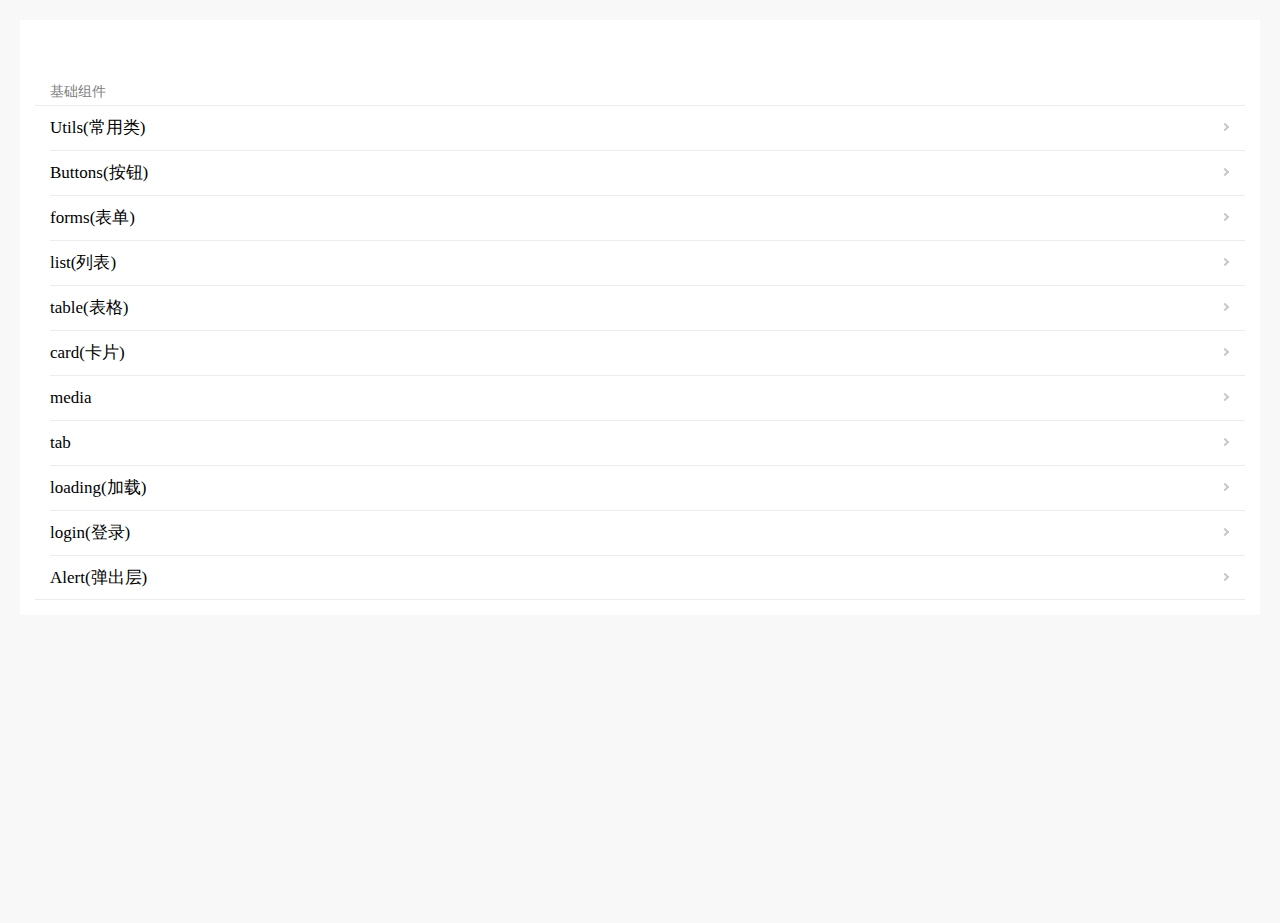
==== index.html @ d3fbf7e9 "beta" ====
<!DOCTYPE html>
<html>
<head>
	<meta charset="UTF-8">
	<meta name="viewport" content="width=device-width,initial-scale=1,user-scalable=0">
	<title>测试一下框架</title>
	<link rel="stylesheet" type="text/css" href="./common.css">
	<link rel="stylesheet" type="text/css" href="./card.css">
	<link rel="stylesheet" type="text/css" href="./media.css">
	<link rel="stylesheet" type="text/css" href="./example.css">
</head>
<body>
	<div class="page">
		<div class="page-body">
			<div class="form-groups-title mt-5">基础组件</div>
			<div class="form-groups">
				<a href="./componet/utils.html" class="form-group form-group-access">
					<div class="form-group-bd">Utils(常用类)</div>
					<div class="form-group-ft"></div>
				</a>
				<a href="./componet/buttons.html" class="form-group form-group-access">
					<div class="form-group-bd">Buttons(按钮)</div>
					<div class="form-group-ft"></div>
				</a>
				<a href="./componet/forms.html" class="form-group form-group-access">
					<div class="form-group-bd">forms(表单)</div>
					<div class="form-group-ft"></div>
				</a>
				<a href="./componet/list.html" class="form-group form-group-access">
					<div class="form-group-bd">list(列表)</div>
					<div class="form-group-ft"></div>
				</a>
				<a href="./componet/table.html" class="form-group form-group-access">
					<div class="form-group-bd">table(表格)</div>
					<div class="form-group-ft"></div>
				</a>
				<a href="./componet/cards.html" class="form-group form-group-access">
					<div class="form-group-bd">card(卡片)</div>
					<div class="form-group-ft"></div>
				</a>
				<a href="./componet/media.html" class="form-group form-group-access">
					<div class="form-group-bd">media</div>
					<div class="form-group-ft"></div>
				</a>
				<a href="./componet/tab.html" class="form-group form-group-access">
					<div class="form-group-bd">tab</div>
					<div class="form-group-ft"></div>
				</a>
				<a href="./componet/loading.html" class="form-group form-group-access">
					<div class="form-group-bd">loading(加载)</div>
					<div class="form-group-ft"></div>
				</a>
				<a href="./componet/login.html" class="form-group form-group-access">
					<div class="form-group-bd">login(登录)</div>
					<div class="form-group-ft"></div>
				</a>
				<a href="./componet/notify.html" class="form-group form-group-access">
					<div class="form-group-bd">Alert(弹出层)</div>
					<div class="form-group-ft"></div>
				</a>
			</div>
			<!-- <div class="form-groups-title mt-5">js组件</div>
			<div class="form-groups">
				<a href="./componet/notify.html" class="form-group form-group-access">
					<div class="form-group-bd">Alert(弹出层)</div>
					<div class="form-group-ft"></div>
				</a>
				<a href="./componet/popup.html" class="form-group form-group-access">
					<div class="form-group-bd">Popup(弹出层)</div>
					<div class="form-group-ft"></div>
				</a>
			</div> -->
		</div>
	</div>
</body>
</html>
---- common.css ----
:root {
  --blue: #007bff;
  --indigo: #6610f2;
  --purple: #6f42c1;
  --pink: #e83e8c;
  --red: #dc3545;
  --orange: #fd7e14;
  --yellow: #ffc107;
  --green: #28a745;
  --teal: #20c997;
  --cyan: #17a2b8;
  --white: #fff;
  --gray: #6c757d;
  --gray-dark: #343a40;
  --primary: #007bff;
  --secondary: #6c757d;
  --success: #28a745;
  --info: #17a2b8;
  --warning: #ffc107;
  --danger: #dc3545;
  --light: #f8f9fa;
  --dark: #343a40;
  --breakpoint-xs: 0;
  --breakpoint-sm: 576px;
  --breakpoint-md: 768px;
  --breakpoint-lg: 992px;
  --breakpoint-xl: 1200px;
  --font-family-sans-serif: -apple-system, BlinkMacSystemFont, "Segoe UI", Roboto, "Helvetica Neue", Arial, sans-serif, "Apple Color Emoji", "Segoe UI Emoji", "Segoe UI Symbol";
  --font-family-monospace: SFMono-Regular, Menlo, Monaco, Consolas, "Liberation Mono", "Courier New", monospace;
}
*,
*::before,
*::after {
  box-sizing: border-box;
}
/*
*================================================================
* utils
* @param m*
* @param p*
* @param text-*
*================================================================
*/
a{
	text-decoration: none;
}
textarea {
  -webkit-appearance: textarea;
  background-color: white;
  -webkit-rtl-ordering: logical;
  flex-direction: column;
  resize: auto;
  cursor: text;
  white-space: pre-wrap;
  word-wrap: break-word;
  border-width: 1px;
  border-style: solid;
  border-color: initial;
  border-image: initial;
  padding: 2px;
}
input, textarea, select, button {
  text-rendering: auto;
  color: initial;
  letter-spacing: normal;
  word-spacing: normal;
  text-transform: none;
  text-indent: 0px;
  text-shadow: none;
  display: inline-block;
  text-align: start;
  margin: 0em;
  font: 400 13.3333px Arial;
}

[hidden] {
  display: none !important;
}

h1, h2, h3, h4, h5, h6,
.h1, .h2, .h3, .h4, .h5, .h6 {
  margin-bottom: 0.5rem;
  font-family: inherit;
  font-weight: 500;
  line-height: 1.2;
  color: inherit;
}

h1, .h1 {
  font-size: 2.5rem;
}

h2, .h2 {
  font-size: 2rem;
}

h3, .h3 {
  font-size: 1.75rem;
}

h4, .h4 {
  font-size: 1.5rem;
}

h5, .h5 {
  font-size: 1.25rem;
}

h6, .h6 {
  font-size: 1rem;
}
.list-unstyled {
  padding-left: 0;
  list-style: none;
}
/*m0*/
.m-0{
	margin: 0!important;
}
.mx-0{
	margin-left: 0!important;
	margin-right: 0!important;
}
.my-0{
	margin-top: 0!important;
	margin-bottom: 0!important;
}
.mt-0{
	margin-top: 0!important;
}
.mr-0{
	margin-right: 0!important;
}
.mb-0{
	margin-bottom: 0!important;
}
.ml-0{
	margin-left: 0!important;
}
/*m1*/
.m-1{
	margin: !important;
}
.mx-1{
	margin-left: 0.25rem!important;
	margin-right: 0.25rem!important;
}
.my-1{
	margin-top: 0.25rem!important;
	margin-bottom: 0.25rem!important;
}
.mt-1{
	margin-top: 0.25rem!important;
}
.mr-1{
	margin-right: 0.25rem!important;
}
.mb-1{
	margin-bottom: 0.25rem!important;
}
.ml-1{
	margin-left: 0.25rem!important;
}
/*m2*/
.m-2{
	margin: 0.5rem!important;
}
.mx-2{
	margin-left: 0.5rem!important;
	margin-right: 0.5rem!important;
}
.my-2{
	margin-top: 0.5rem!important;
	margin-bottom: 0.5rem!important;
}
.mt-2{
	margin-top: 0.5rem!important;
}
.mr-2{
	margin-right: 0.5rem!important;
}
.mb-2{
	margin-bottom: 0.5rem!important;
}
.ml-2{
	margin-left: 0.5rem!important;
}
/*m3*/
.m-3{
	margin: 1rem!important;
}
.mx-3{
	margin-left: 1rem!important;
	margin-right: 1rem!important;
}
.my-3{
	margin-top: 1rem!important;
	margin-bottom: 1rem!important;
}
.mt-3{
	margin-top: 1rem!important;
}
.mr-3{
	margin-right: 1rem!important;
}
.mb-3{
	margin-bottom: 1rem!important;
}
.ml-3{
	margin-left: 1rem!important;
}
/*m4*/
.m-4{
	margin: 1.5rem!important;
}
.mx-4{
	margin-left: 1.5rem!important;
	margin-right: 1.5rem!important;
}
.my-4{
	margin-top: 1.5rem!important;
	margin-bottom: 1.5rem!important;
}
.mt-4{
	margin-top: 1.5rem!important;
}
.mr-4{
	margin-right: 1.5rem!important;
}
.mb-4{
	margin-bottom: 1.5rem!important;
}
.ml-4{
	margin-left: 1.5rem!important;
}
/*m5*/
.m-5{
	margin: 3rem!important;
}
.mx-5{
	margin-left: 3rem!important;
	margin-right: 3rem!important;
}
.my-5{
	margin-top: 3rem!important;
	margin-bottom: 3rem!important;
}
.mt-5{
	margin-top: 3rem!important;
}
.mr-5{
	margin-right: 3rem!important;
}
.mb-5{
	margin-bottom: 3rem!important;
}
.ml-5{
	margin-left: 3rem!important;
}

/*p0*/
.p-0{
	padding: 0!important;
}
.px-0{
	padding-left: 0!important;
	padding-right: 0!important;
}
.py-0{
	padding-top: 0!important;
	padding-bottom: 0!important;
}
.pt-0{
	padding-top: 0!important;
}
.pr-0{
	padding-right: 0!important;
}
.pb-0{
	padding-bottom: 0!important;
}
.pl-0{
	padding-left: 0!important;
}
/*p1*/
.p-1{
	padding: 0.25rem!important;
}
.px-1{
	padding-left: 0.25rem!important;
	padding-right: 0.25rem!important;
}
.py-1{
	padding-top: 0.25rem!important;
	padding-bottom: 0.25rem!important;
}
.pt-1{
	padding-top: 0.25rem!important;
}
.pr-1{
	padding-right: 0.25rem!important;
}
.pb-1{
	padding-bottom: 0.25rem!important;
}
.pl-1{
	padding-left: 0.25rem!important;
}
/*p2*/
.p-2{
	padding: 0.5rem!important;
}
.px-2{
	padding-left: 0.5rem!important;
	padding-right: 0.5rem!important;
}
.py-2{
	padding-top: 0.5rem!important;
	padding-bottom: 0.5rem!important;
}
.pt-2{
	padding-top: 0.5rem!important;
}
.pr-2{
	padding-right: 0.5rem!important;
}
.pb-2{
	padding-bottom: 0.5rem!important;
}
.pl-2{
	padding-left: 0.5rem!important;
}
/*p3*/
.p-3{
	padding: 1rem!important;
}
.px-3{
	padding-left: 1rem!important;
	padding-right: 1rem!important;
}
.py-3{
	padding-top: 1rem!important;
	padding-bottom: 1rem!important;
}
.pt-3{
	padding-top: 1rem!important;
}
.pr-3{
	padding-right: 1rem!important;
}
.pb-3{
	padding-bottom: 1rem!important;
}
.pl-3{
	padding-left: 1rem!important;
}
/*p4*/
.p-4{
	padding: 1.5rem!important;
}
.px-4{
	padding-left: 1.5rem!important;
	padding-right: 1.5rem!important;
}
.py-4{
	padding-top: 1.5rem!important;
	padding-bottom: 1.5rem!important;
}
.pt-4{
	padding-top: 1.5rem!important;
}
.pr-4{
	padding-right: 1.5rem!important;
}
.pb-4{
	padding-bottom: 1.5rem!important;
}
.pl-4{
	padding-left: 1.5rem!important;
}
/*p5*/
.p-5{
	padding: 3rem!important;
}
.px-5{
	padding-left: 3rem!important;
	padding-right: 3rem!important;
}
.py-5{
	padding-top: 3rem!important;
	padding-bottom: 3rem!important;
}
.pt-5{
	padding-top: 3rem!important;
}
.pr-5{
	padding-right: 3rem!important;
}
.pb-5{
	padding-bottom: 3rem!important;
}
.pl-5{
	padding-left: 3rem!important;
}


/*text*/
.text-justify {
  text-align: justify !important;
}
.text-nowrap {
  white-space: nowrap !important;
}
.text-truncate {
  overflow: hidden;
  text-overflow: ellipsis;
  white-space: nowrap;
}
.text-left {
  text-align: left !important;
}
.text-right {
  text-align: right !important;
}
.text-center {
  text-align: center !important;
}
/*
align-self
*/
.align-self-auto {
  -ms-flex-item-align: auto !important;
  align-self: auto !important;
}

.align-self-start {
  -ms-flex-item-align: start !important;
  align-self: flex-start !important;
}

.align-self-end {
  -ms-flex-item-align: end !important;
  align-self: flex-end !important;
}

.align-self-center {
  -ms-flex-item-align: center !important;
  align-self: center !important;
}

.align-self-baseline {
  -ms-flex-item-align: baseline !important;
  align-self: baseline !important;
}

.align-self-stretch {
  -ms-flex-item-align: stretch !important;
  align-self: stretch !important;
}

/*
*==============================================================
*Buttons
*info secondary success danger warning
*blok 
*==============================================================
**/
.btn {
  display: inline-block;
  font-weight: normal;
  line-height: 1.25;
  text-align: center;
  white-space: nowrap;
  vertical-align: middle;
  -webkit-user-select: none;
     -moz-user-select: none;
      -ms-user-select: none;
          user-select: none;
  border: 1px solid transparent;
  padding: 0.5rem 1rem;
  font-size: 1rem;
  border-radius: 0.25rem;
  -webkit-transition: all 0.2s ease-in-out;
  -o-transition: all 0.2s ease-in-out;
  transition: all 0.2s ease-in-out;
}

.btn:focus, .btn:hover {
  text-decoration: none;
}

.btn:focus, .btn.focus {
  outline: 0;
  -webkit-box-shadow: 0 0 0 2px rgba(2, 117, 216, 0.25);
          box-shadow: 0 0 0 2px rgba(2, 117, 216, 0.25);
}

.btn.disabled, .btn:disabled {
  cursor: not-allowed;
  opacity: .65;
}

.btn:active, .btn.active {
  background-image: none;
}

a.btn.disabled,
fieldset[disabled] a.btn {
  pointer-events: none;
}
/*btn-primary*/
.btn-primary {
  color: #fff;
  background-color: #0275d8;
  border-color: #0275d8;
}

.btn-primary:hover {
  color: #fff;
  background-color: #025aa5;
  border-color: #01549b;
}

.btn-primary:focus, .btn-primary.focus {
  -webkit-box-shadow: 0 0 0 2px rgba(2, 117, 216, 0.5);
          box-shadow: 0 0 0 2px rgba(2, 117, 216, 0.5);
}
.btn-primary.disabled, .btn-primary:disabled {
  background-color: #0275d8;
  border-color: #0275d8;
}
/*
.btn-secondary
*/
.btn-secondary {
  color: #292b2c;
  background-color: #fff;
  border-color: #ccc;
}

.btn-secondary:hover {
  color: #292b2c;
  background-color: #e6e6e6;
  border-color: #adadad;
}

.btn-secondary:focus, .btn-secondary.focus {
  -webkit-box-shadow: 0 0 0 2px rgba(204, 204, 204, 0.5);
          box-shadow: 0 0 0 2px rgba(204, 204, 204, 0.5);
}

.btn-secondary.disabled, .btn-secondary:disabled {
  background-color: #fff;
  border-color: #ccc;
}

/*
.btn-info
*/
.btn-info {
  color: #fff;
  background-color: #5bc0de;
  border-color: #5bc0de;
}

.btn-info:hover {
  color: #fff;
  background-color: #31b0d5;
  border-color: #2aabd2;
}

.btn-info:focus, .btn-info.focus {
  -webkit-box-shadow: 0 0 0 2px rgba(91, 192, 222, 0.5);
          box-shadow: 0 0 0 2px rgba(91, 192, 222, 0.5);
}

.btn-info.disabled, .btn-info:disabled {
  background-color: #5bc0de;
  border-color: #5bc0de;
}

/*
.btn-success
*/
.btn-success {
  color: #fff;
  background-color: #5cb85c;
  border-color: #5cb85c;
}

.btn-success:hover {
  color: #fff;
  background-color: #449d44;
  border-color: #419641;
}

.btn-success:focus, .btn-success.focus {
  -webkit-box-shadow: 0 0 0 2px rgba(92, 184, 92, 0.5);
          box-shadow: 0 0 0 2px rgba(92, 184, 92, 0.5);
}

.btn-success.disabled, .btn-success:disabled {
  background-color: #5cb85c;
  border-color: #5cb85c;
}

/*
.btn-warning
*/
.btn-warning {
  color: #fff;
  background-color: #f0ad4e;
  border-color: #f0ad4e;
}

.btn-warning:hover {
  color: #fff;
  background-color: #ec971f;
  border-color: #eb9316;
}

.btn-warning:focus, .btn-warning.focus {
  -webkit-box-shadow: 0 0 0 2px rgba(240, 173, 78, 0.5);
          box-shadow: 0 0 0 2px rgba(240, 173, 78, 0.5);
}

.btn-warning.disabled, .btn-warning:disabled {
  background-color: #f0ad4e;
  border-color: #f0ad4e;
}

/*
.btn-danger
*/
.btn-danger {
  color: #fff;
  background-color: #d9534f;
  border-color: #d9534f;
}

.btn-danger:hover {
  color: #fff;
  background-color: #c9302c;
  border-color: #c12e2a;
}

.btn-danger:focus, .btn-danger.focus {
  -webkit-box-shadow: 0 0 0 2px rgba(217, 83, 79, 0.5);
          box-shadow: 0 0 0 2px rgba(217, 83, 79, 0.5);
}

.btn-danger.disabled, .btn-danger:disabled {
  background-color: #d9534f;
  border-color: #d9534f;
}


/*
.btn-outline-primary 
*/
.btn-outline-primary {
  color: #0275d8;
  background-image: none;
  background-color: transparent;
  border-color: #0275d8;
}

.btn-outline-primary:hover {
  color: #fff;
  background-color: #0275d8;
  border-color: #0275d8;
}

.btn-outline-primary:focus, .btn-outline-primary.focus {
  -webkit-box-shadow: 0 0 0 2px rgba(2, 117, 216, 0.5);
          box-shadow: 0 0 0 2px rgba(2, 117, 216, 0.5);
}

.btn-outline-primary.disabled, .btn-outline-primary:disabled {
  color: #0275d8;
  background-color: transparent;
}

/*
.btn-outline-secondary 
*/
.btn-outline-secondary {
  color: #ccc;
  background-image: none;
  background-color: transparent;
  border-color: #ccc;
}

.btn-outline-secondary:hover {
  color: #fff;
  background-color: #ccc;
  border-color: #ccc;
}

.btn-outline-secondary:focus, .btn-outline-secondary.focus {
  -webkit-box-shadow: 0 0 0 2px rgba(204, 204, 204, 0.5);
          box-shadow: 0 0 0 2px rgba(204, 204, 204, 0.5);
}

.btn-outline-secondary.disabled, .btn-outline-secondary:disabled {
  color: #ccc;
  background-color: transparent;
}

/*
.btn-outline-info
*/
.btn-outline-info {
  color: #5bc0de;
  background-image: none;
  background-color: transparent;
  border-color: #5bc0de;
}

.btn-outline-info:hover {
  color: #fff;
  background-color: #5bc0de;
  border-color: #5bc0de;
}

.btn-outline-info:focus, .btn-outline-info.focus {
  -webkit-box-shadow: 0 0 0 2px rgba(91, 192, 222, 0.5);
          box-shadow: 0 0 0 2px rgba(91, 192, 222, 0.5);
}

.btn-outline-info.disabled, .btn-outline-info:disabled {
  color: #5bc0de;
  background-color: transparent;
}
/*
.btn-outline-success 
*/
.btn-outline-success {
  color: #5cb85c;
  background-image: none;
  background-color: transparent;
  border-color: #5cb85c;
}

.btn-outline-success:hover {
  color: #fff;
  background-color: #5cb85c;
  border-color: #5cb85c;
}

.btn-outline-success:focus, .btn-outline-success.focus {
  -webkit-box-shadow: 0 0 0 2px rgba(92, 184, 92, 0.5);
          box-shadow: 0 0 0 2px rgba(92, 184, 92, 0.5);
}

.btn-outline-success.disabled, .btn-outline-success:disabled {
  color: #5cb85c;
  background-color: transparent;
}
/*
.btn-outline-warning
*/
.btn-outline-warning {
  color: #f0ad4e;
  background-image: none;
  background-color: transparent;
  border-color: #f0ad4e;
}

.btn-outline-warning:hover {
  color: #fff;
  background-color: #f0ad4e;
  border-color: #f0ad4e;
}

.btn-outline-warning:focus, .btn-outline-warning.focus {
  -webkit-box-shadow: 0 0 0 2px rgba(240, 173, 78, 0.5);
          box-shadow: 0 0 0 2px rgba(240, 173, 78, 0.5);
}

.btn-outline-warning.disabled, .btn-outline-warning:disabled {
  color: #f0ad4e;
  background-color: transparent;
}
/*
.btn-outline-danger
*/
.btn-outline-danger {
  color: #d9534f;
  background-image: none;
  background-color: transparent;
  border-color: #d9534f;
}

.btn-outline-danger:hover {
  color: #fff;
  background-color: #d9534f;
  border-color: #d9534f;
}

.btn-outline-danger:focus, .btn-outline-danger.focus {
  -webkit-box-shadow: 0 0 0 2px rgba(217, 83, 79, 0.5);
          box-shadow: 0 0 0 2px rgba(217, 83, 79, 0.5);
}

.btn-outline-danger.disabled, .btn-outline-danger:disabled {
  color: #d9534f;
  background-color: transparent;
}
/*
 btn-link
*/
.btn-link {
  font-weight: normal;
  color: #0275d8;
  border-radius: 0;
}

.btn-link, .btn-link:active, .btn-link.active, .btn-link:disabled {
  background-color: transparent;
}

.btn-link, .btn-link:focus, .btn-link:active {
  border-color: transparent;
}

.btn-link:hover {
  border-color: transparent;
}

.btn-link:focus, .btn-link:hover {
  color: #014c8c;
  text-decoration: underline;
  background-color: transparent;
}

.btn-link:disabled {
  color: #636c72;
}

.btn-link:disabled:focus, .btn-link:disabled:hover {
  text-decoration: none;
}
.btn-block {
  display: block;
  width: 100%;
}

/*
btn-lg
btn-sm
*/
.btn-lg{
  padding: 0.75rem 1.5rem;
  font-size: 1.25rem;
  border-radius: 0.3rem;
}

.btn-sm{
  padding: 0.25rem 0.5rem;
  font-size: 0.875rem;
  border-radius: 0.2rem;
}

.btn-vcode{
  display: inline-block;
  height: 45px;
  margin-left: 5px;
  padding: 0 0.6em 0 0.7em;
  border-left: 1px solid #E5E5E5;
  line-height: 45px;
  vertical-align: middle;
  font-size: 17px;
  color:#0275d8;
}
button.btn-vcode{
	background-color: transparent;
	border-top: 0;
	border-right: 0;
	border-bottom: 0;
	outline: 0;
}
.btn-vcode-image{
	margin-left: 5px;
  height: 45px;
  vertical-align: middle;
}


/*
*==============================================================
*Forms
*==============================================================
**/
.form-control {
  display: block;
  width: 100%;
  padding: 0.5rem 0.75rem;
  font-size: 1rem;
  line-height: 1.25;
  color: #464a4c;
  background-color: #fff;
  background-image: none;
  -webkit-background-clip: padding-box;
          background-clip: padding-box;
  border: 1px solid rgba(0, 0, 0, 0.15);
  border-radius: 0.25rem;
  -webkit-transition: border-color ease-in-out 0.15s, -webkit-box-shadow ease-in-out 0.15s;
  transition: border-color ease-in-out 0.15s, -webkit-box-shadow ease-in-out 0.15s;
  -o-transition: border-color ease-in-out 0.15s, box-shadow ease-in-out 0.15s;
  transition: border-color ease-in-out 0.15s, box-shadow ease-in-out 0.15s;
  transition: border-color ease-in-out 0.15s, box-shadow ease-in-out 0.15s, -webkit-box-shadow ease-in-out 0.15s;
}

.form-control::-ms-expand {
  background-color: transparent;
  border: 0;
}

.form-control:focus {
  color: #464a4c;
  background-color: #fff;
  border-color: #5cb3fd;
  outline: none;
}

.form-control::-webkit-input-placeholder {
  color: #636c72;
  opacity: 1;
}

.form-control::-moz-placeholder {
  color: #636c72;
  opacity: 1;
}

.form-control:-ms-input-placeholder {
  color: #636c72;
  opacity: 1;
}

.form-control::placeholder {
  color: #636c72;
  opacity: 1;
}

.form-control:disabled, .form-control[readonly] {
  background-color: #eceeef;
  opacity: 1;
}

.form-control:disabled {
  cursor: not-allowed;
}

select.form-control:not([size]):not([multiple]) {
  height: calc(2.25rem + 2px);
}

select.form-control:focus::-ms-value {
  color: #464a4c;
  background-color: #fff;
}

.form-control-file,
.form-control-range {
  display: block;
}


/*
form-groups
*/
.form-groups{
	margin-top: 1.17647059em;
	background-color: #FFFFFF;
	line-height: 1.47058824;
	font-size: 17px;
	overflow: hidden;
	position: relative;
}
.form-groups:before {
  content: " ";
  position: absolute;
  left: 0;
  top: 0;
  right: 0;
  height: 1px;
  border-top: 1px solid  rgba(0, 0, 0, 0.15);
  color: #e5e5e5;
  -webkit-transform-origin: 0 0;
  transform-origin: 0 0;
  -webkit-transform: scaleY(0.5);
  transform: scaleY(0.5);
  z-index: 2;
}
.form-groups:after {
  content: " ";
  position: absolute;
  left: 0;
  bottom: 0;
  right: 0;
  height: 1px;
  border-bottom: 1px solid rgba(0, 0, 0, 0.15);
  color: #e5e5e5;
  -webkit-transform-origin: 0 100%;
  transform-origin: 0 100%;
  -webkit-transform: scaleY(0.5);
  transform: scaleY(0.5);
  z-index: 2;
}
.form-groups:after{
  content: " ";
  position: absolute;
  left: 0;
  bottom: 0;
  right: 0;
  height: 1px;
  border-bottom: 1px solid rgba(0, 0, 0, 0.15);
  color: #e5e5e5;
  -webkit-transform-origin: 0 100%;
  transform-origin: 0 100%;
  -webkit-transform: scaleY(0.5);
  transform: scaleY(0.5);
  z-index: 2;
}
.form-groups .form-control{
  width: 100%;
  border: 0;
  outline: 0;
  -webkit-appearance: none;
  background-color: transparent;
  font-size: inherit;
  color: inherit;
  height: 1.47058824em;
  line-height: 1.47058824;
}
.form-groups-title{
  margin-top: .77em;
  margin-bottom: .3em;
  padding-left: 15px;
  padding-right: 15px;
  color: #808080;
  font-size: 14px;
}
.form-groups-title + .form-groups{
   margin-top: 0;
}
.form-group{
  padding: 10px 15px;
  position: relative;
  display: -webkit-box;
  display: -webkit-flex;
  display: flex;
  -webkit-box-align: center;
  -webkit-align-items: center;
  align-items: center;
}
.form-group-vcode{
  padding-top: 0;
  padding-right: 0;
  padding-bottom: 0;
}
.form-group:before{
  content: " ";
  position: absolute;
  left: 0;
  top: 0;
  right: 0;
  height: 1px;
  border-top: 1px solid rgba(0, 0, 0, 0.15);
  color: #e5e5e5;
  -webkit-transform-origin: 0 0;
  transform-origin: 0 0;
  -webkit-transform: scaleY(0.5);
  transform: scaleY(0.5);
  left: 15px;
  z-index: 2;
}
.form-group:first-child::before{
	content: none;
}
.form-group-label{
	display: block;
  width:105px;
  word-wrap: break-word;
  word-break: break-all;
}
.form-group-bd {
  -webkit-box-flex: 1;
  -webkit-flex: 1;
  flex: 1;
}
.form-btn-area{
	margin: 1.17647059em 15px 0.3em;
}
.form-group-access{
  -webkit-tap-highlight-color: rgba(0, 0, 0, 0);
  color: inherit;
}
.form-group-access .form-group-ft {
  padding-right: 13px;
  position: relative;
}
.form-group-access .form-group-ft:after {
  content: " ";
  display: inline-block;
  height: 6px;
  width: 6px;
  border-width: 2px 2px 0 0;
  border-color: #C8C8CD;
  border-style: solid;
  -webkit-transform: matrix(0.71, 0.71, -0.71, 0.71, 0, 0);
  transform: matrix(0.71, 0.71, -0.71, 0.71, 0, 0);
  position: relative;
  top: -2px;
  position: absolute;
  top: 50%;
  margin-top: -4px;
  right: 2px;
}
/*
form textarea
*/
.form-control-textarea{
   display: block;
  border: 0;
  resize: none;
  width: 100%;
  color: inherit;
  font-size: 1em;
  line-height: inherit;
  outline: 0;
}
.form-textarea-counter{
  color: #B2B2B2;
  text-align: right;
}
.form-control-select{
  -webkit-appearance: none;
  border: 0;
  outline: 0;
  background-color: transparent;
  width: 100%;
  font-size: inherit;
  height: 45px;
  line-height: 45px;
  position: relative;
  z-index: 1;
  padding-left: 15px;
}
/*
form select
*/
.form-group-select{
	padding: 0;
}
.form-group-select-before .form-control-select{
  width: 105px;
  box-sizing: border-box;
}
.form-group-select-before .form-control-select{
	padding-right: 30px;
}
.form-group-select-before .form-group-hd:before {
  content: " ";
  display: inline-block;
  height: 6px;
  width: 6px;
  border-width: 2px 2px 0 0;
  border-color: #C8C8CD;
  border-style: solid;
  -webkit-transform: matrix(0.71, 0.71, -0.71, 0.71, 0, 0);
  transform: matrix(0.71, 0.71, -0.71, 0.71, 0, 0);
  position: relative;
  top: -2px;
  position: absolute;
  top: 50%;
  right: 15px;
  margin-top: -4px;
}
.form-group-select-before .form-group-hd {
  position: relative;
}
.form-group-select-before .form-group-hd:after{
  content: " ";
  position: absolute;	
  right: 0;
  top: 0;
  width: 1px;
  bottom: 0;
  border-right: 1px solid #e5e5e5;
  color: #e5e5e5;
  -webkit-transform-origin: 100% 0;
  transform-origin: 100% 0;
  -webkit-transform: scaleX(0.5);
  transform: scaleX(0.5);
}
.form-group-select .form-group-bd:after {
  content: " ";
  display: inline-block;
  height: 6px; 
  width: 6px;
  border-width: 2px 2px 0 0;
  border-color: #C8C8CD;
  border-style: solid;
  -webkit-transform: matrix(0.71, 0.71, -0.71, 0.71, 0, 0);
  transform: matrix(0.71, 0.71, -0.71, 0.71, 0, 0);
  position: relative;
  top: -2px;
  position: absolute;
  top: 50%;
  right: 15px;
  margin-top: -4px;
}
.form-group-select-after{
	 padding-left: 15px;
}


/*
*================================================================
* tab
* @param 
* @param 
* @param 
*================================================================
*/
.tabbar{
  display: -webkit-box;
  display: -webkit-flex;
  display: flex;
  position: absolute;
  z-index: 500;
  bottom: 0;
  width: 100%;
  background-color: #F7F7FA;
}
.tabbar:before {
  content: " ";
  position: absolute;
  left: 0;
  top: 0;
  right: 0;
  height: 1px;
  border-top: 1px solid #C0BFC4;
  color: #C0BFC4;
  -webkit-transform-origin: 0 0;
  transform-origin: 0 0;
  -webkit-transform: scaleY(0.5);
  transform: scaleY(0.5);
}
.tabbar-item{
  display: block;
  -webkit-box-flex: 1;
  -webkit-flex: 1;
  flex: 1;
  padding: 5px 0 0;
  font-size: 0;
  color: #808080;
  text-align: center;
  -webkit-tap-highlight-color: rgba(0, 0, 0, 0);
}
.tabbar-label{
  text-align: center;
  color: #808080;
  font-size: 10px;
  line-height: 1.8;
}
.tabbar-icon {
  display: inline-block;
  width: 27px;
  height: 27px;
}
.badge{
  display: inline-block;
  padding: .15em .4em;
  min-width: 8px;
  border-radius: 18px;
  background-color: #F43530;
  color: #FFFFFF;
  line-height: 1.2;
  text-align: center;
  font-size: 12px;
  vertical-align: middle;
}
.badge-dot{
  padding: .4em;
  min-width: 0
}


/*
*================================================================
* table
* @param 
* @param 
* @param 
*================================================================
*/
.table {
  width: 100%;
  max-width: 100%;
  margin-bottom: 1rem;
  background-color: transparent;
  border-collapse: collapse !important;
}

.table th,
.table td {
  padding: 0.75rem;
  vertical-align: top;
  border-top: 1px solid #dee2e6;
  background-color: #fff !important;
}

.table thead th {
  vertical-align: bottom;
  border-bottom: 2px solid #dee2e6;
}

.table tbody + tbody {
  border-top: 2px solid #dee2e6;
}

.table .table {
  background-color: #fff;
}
/*
*================================================================
* loading
* @param 
* @param 
* @param 
*================================================================
*/
.loadmore{
  display: -webkit-flex;
  display: flex;
  width: 65%;
  margin: 1.5em auto;
  line-height: 1.6em;
  font-size: 14px;
  justify-content: center;
  color: #666;
}
.loading{
  position: relative;
  width: 20px;
  height: 20px;
}
.loadmore-tips{
  padding:0 6px;  
}
.loadmore-line{
  border-top: 1px solid #E5E5E5;
  margin-top: 2.4em;
}
.loadmore-line .loadmore-tips {
  position: relative;
  top: -0.9em;
  padding: 0 .55em;
  background-color: #FFFFFF;
  color: #808080;
}
.spinner-blade-2m9m{
  position: absolute;
  left: 44.5%;
  top: 37%;
  width: 10%;
  height: 25%;
  border-radius: 50%/20%;
  background-color: #8c8c8c;
  -webkit-animation: Spinner-fade-3Idj 1s linear infinite;
  animation: Spinner-fade-3Idj 1s linear infinite;
  -webkit-animation-play-state: paused;
  animation-play-state: paused;
}
.loading .spinner-blade-2m9m{
  -webkit-animation-play-state: running;
  animation-play-state: running;
}
.spinner-blade-2m9m:nth-child(1) {
  -webkit-animation-delay: -1.66667s;
  animation-delay: -1.66667s;
  -webkit-transform: rotate(30deg) translateY(-150%);
  transform: rotate(30deg) translateY(-150%);
}
.spinner-blade-2m9m:nth-child(2) {
  -webkit-animation-delay: -1.58333s;
  animation-delay: -1.58333s;
  -webkit-transform: rotate(60deg) translateY(-150%);
  transform: rotate(60deg) translateY(-150%);
}
.spinner-blade-2m9m:nth-child(3) {
  -webkit-animation-delay: -1.5s;
  animation-delay: -1.5s;
  -webkit-transform: rotate(90deg) translateY(-150%);
  transform: rotate(90deg) translateY(-150%);
}
.spinner-blade-2m9m:nth-child(4) {
  -webkit-animation-delay: -1.41667s;
  animation-delay: -1.41667s;
  -webkit-transform: rotate(120deg) translateY(-150%);
  transform: rotate(120deg) translateY(-150%);
}
.spinner-blade-2m9m:nth-child(5) {
  -webkit-animation-delay: -1.33333s;
  animation-delay: -1.33333s;
  -webkit-transform: rotate(150deg) translateY(-150%);
  transform: rotate(150deg) translateY(-150%); 
}
.spinner-blade-2m9m:nth-child(6) {
  -webkit-animation-delay: -1.25s;
  animation-delay: -1.25s;
  -webkit-transform: rotate(180deg) translateY(-150%);
  transform: rotate(180deg) translateY(-150%);
}
.spinner-blade-2m9m:nth-child(7) {
  -webkit-animation-delay: -1.16667s;
  animation-delay: -1.16667s;
  -webkit-transform: rotate(210deg) translateY(-150%);
  transform: rotate(210deg) translateY(-150%);
}
.spinner-blade-2m9m:nth-child(8) {
  -webkit-animation-delay: -1.08333s;
  animation-delay: -1.08333s;
  -webkit-transform: rotate(240deg) translateY(-150%);
  transform: rotate(240deg) translateY(-150%);
}
.spinner-blade-2m9m:nth-child(9) {
  -webkit-animation-delay: -1s;
  animation-delay: -1s;
  -webkit-transform: rotate(270deg) translateY(-150%);
  transform: rotate(270deg) translateY(-150%);
}
.spinner-blade-2m9m:nth-child(10) {
  -webkit-animation-delay: -.91667s;
  animation-delay: -.91667s;
  -webkit-transform: rotate(300deg) translateY(-150%);
  transform: rotate(300deg) translateY(-150%);
}
.spinner-blade-2m9m:nth-child(11) {
  -webkit-animation-delay: -.83333s;
  animation-delay: -.83333s;
  -webkit-transform: rotate(330deg) translateY(-150%);
  transform: rotate(330deg) translateY(-150%);
}
.spinner-blade-2m9m:nth-child(12) {
  -webkit-animation-delay: -.75s;
  animation-delay: -.75s;
  -webkit-transform: rotate(1turn) translateY(-150%);
  transform: rotate(1turn) translateY(-150%);
}
@-webkit-keyframes Spinner-fade-3Idj {
  0% {
  opacity:.85
}
50% {
  opacity:.25
}
to {
  opacity:.25
}
}@keyframes Spinner-fade-3Idj {
  0% {
  opacity:.85
}
50% {
  opacity:.25
}
to {
  opacity:.25
}
}

/*
*================================================================
* alert
* @param 
* @param 
* @param 
*================================================================
*/

.alert {
  position: relative;
  padding: 0.75rem 1.25rem;
  margin-bottom: 1rem;
  border: 1px solid transparent;
  border-radius: 0.25rem;
}

.alert-heading {
  color: inherit;
}

.alert-link {
  font-weight: 700;
}

.alert-dismissible {
  padding-right: 4rem;
}

.alert-dismissible .close {
  position: absolute;
  top: 0;
  right: 0;
  padding: 0.75rem 1.25rem;
  color: inherit;
}

.alert-primary {
  color: #004085;
  background-color: #cce5ff;
  border-color: #b8daff;
}

.alert-primary hr {
  border-top-color: #9fcdff;
}

.alert-primary .alert-link {
  color: #002752;
}

.alert-secondary {
  color: #383d41;
  background-color: #e2e3e5;
  border-color: #d6d8db;
}

.alert-secondary hr {
  border-top-color: #c8cbcf;
}

.alert-secondary .alert-link {
  color: #202326;
}

.alert-success {
  color: #155724;
  background-color: #d4edda;
  border-color: #c3e6cb;
}

.alert-success hr {
  border-top-color: #b1dfbb;
}

.alert-success .alert-link {
  color: #0b2e13;
}

.alert-info {
  color: #0c5460;
  background-color: #d1ecf1;
  border-color: #bee5eb;
}

.alert-info hr {
  border-top-color: #abdde5;
}

.alert-info .alert-link {
  color: #062c33;
}

.alert-warning {
  color: #856404;
  background-color: #fff3cd;
  border-color: #ffeeba;
}

.alert-warning hr {
  border-top-color: #ffe8a1;
}

.alert-warning .alert-link {
  color: #533f03;
}

.alert-danger {
  color: #721c24;
  background-color: #f8d7da;
  border-color: #f5c6cb;
}

.alert-danger hr {
  border-top-color: #f1b0b7;
}

.alert-danger .alert-link {
  color: #491217;
}

.alert-light {
  color: #818182;
  background-color: #fefefe;
  border-color: #fdfdfe;
}

.alert-light hr {
  border-top-color: #ececf6;
}

.alert-light .alert-link {
  color: #686868;
}

.alert-dark {
  color: #1b1e21;
  background-color: #d6d8d9;
  border-color: #c6c8ca;
}

.alert-dark hr {
  border-top-color: #b9bbbe;
}

.alert-dark .alert-link {
  color: #040505;
}
---- card.css ----
/*
*================================================================
* card
* @param m*
* @param p*
* @param text-*
*================================================================
*/

.card {
  position: relative;
  display: -webkit-box;
  display: -webkit-flex;
  display: -ms-flexbox;
  display: flex;
  -webkit-box-orient: vertical;
  -webkit-box-direction: normal;
  -webkit-flex-direction: column;
      -ms-flex-direction: column;
          flex-direction: column;
  background-color: #fff;
  border: 1px solid rgba(0, 0, 0, 0.125);
  border-radius: 0.25rem;
}

.card-block {
  -webkit-box-flex: 1;
  -webkit-flex: 1 1 auto;
      -ms-flex: 1 1 auto;
          flex: 1 1 auto;
  padding: 1.25rem;
}

.card-title {
  margin-bottom: 0.75rem;
}

.card-subtitle {
  margin-top: -0.375rem;
  margin-bottom: 0;
}

.card-text:last-child {
  margin-bottom: 0;
}

.card-link:hover {
  text-decoration: none;
}

.card-link + .card-link {
  margin-left: 1.25rem;
}

.card > .list-group:first-child .list-group-item:first-child {
  border-top-right-radius: 0.25rem;
  border-top-left-radius: 0.25rem;
}

.card > .list-group:last-child .list-group-item:last-child {
  border-bottom-right-radius: 0.25rem;
  border-bottom-left-radius: 0.25rem;
}

.card-header {
  padding: 0.75rem 1.25rem;
  margin-bottom: 0;
  background-color: #f7f7f9;
  border-bottom: 1px solid rgba(0, 0, 0, 0.125);
}

.card-header:first-child {
  border-radius: calc(0.25rem - 1px) calc(0.25rem - 1px) 0 0;
}
.card-footer {
  padding: 0.75rem 1.25rem;
  background-color: #f7f7f9;
  border-top: 1px solid rgba(0, 0, 0, 0.125);
}

.card-footer:last-child {
  border-radius: 0 0 calc(0.25rem - 1px) calc(0.25rem - 1px);
}
.card-img-top {
  width: 100%;
  border-top-left-radius: calc(.25rem - 1px);
  border-top-right-radius: calc(.25rem - 1px);
}
.card-body {
	-webkit-box-flex: 1;
	-ms-flex: 1 1 auto;
	flex: 1 1 auto;
	padding: 1.25rem;
}

.card-group {
  display: -webkit-box;
  display: -ms-flexbox;
  display: flex;
  -webkit-box-orient: vertical;
  -webkit-box-direction: normal;
  -ms-flex-direction: column;
  flex-direction: column;
}

.card-group > .card {
  margin-bottom: 15px;
}
.card-text:last-child {
  margin-bottom: 0;
}
.card-group {
  -webkit-box-orient: horizontal;
  -webkit-box-direction: normal;
  -ms-flex-flow: row wrap;
  flex-flow: row wrap;
}
.card-group > .card {
  -webkit-box-flex: 1;
  -ms-flex: 1 0 0%;
  flex: 1 0 0%;
  margin-bottom: 0;
}
.card-group > .card + .card {
  margin-left: 0;
  border-left: 0;
}
.card-group > .card:first-child {
  border-top-right-radius: 0;
  border-bottom-right-radius: 0;
}
.card-group > .card:first-child .card-img-top,
.card-group > .card:first-child .card-header {
  border-top-right-radius: 0;
}
.card-group > .card:first-child .card-img-bottom,
.card-group > .card:first-child .card-footer {
  border-bottom-right-radius: 0;
}
.card-group > .card:last-child {
  border-top-left-radius: 0;
  border-bottom-left-radius: 0;
}
.card-group > .card:last-child .card-img-top,
.card-group > .card:last-child .card-header {
  border-top-left-radius: 0;
}
.card-group > .card:last-child .card-img-bottom,
.card-group > .card:last-child .card-footer {
  border-bottom-left-radius: 0;
}
.card-group > .card:only-child {
  border-radius: 0.25rem;
}
.card-group > .card:only-child .card-img-top,
.card-group > .card:only-child .card-header {
  border-top-left-radius: 0.25rem;
  border-top-right-radius: 0.25rem;
}
.card-group > .card:only-child .card-img-bottom,
.card-group > .card:only-child .card-footer {
  border-bottom-right-radius: 0.25rem;
  border-bottom-left-radius: 0.25rem;
}
.card-group > .card:not(:first-child):not(:last-child):not(:only-child) {
  border-radius: 0;
}
.card-group > .card:not(:first-child):not(:last-child):not(:only-child) .card-img-top,
.card-group > .card:not(:first-child):not(:last-child):not(:only-child) .card-img-bottom,
.card-group > .card:not(:first-child):not(:last-child):not(:only-child) .card-header,
.card-group > .card:not(:first-child):not(:last-child):not(:only-child) .card-footer {
  border-radius: 0;
}

.card-columns .card {
  margin-bottom: 0.75rem;
}

.card-columns {
  -webkit-column-count: 3;
  -moz-column-count: 3;
  column-count: 3;
  -webkit-column-gap: 1.25rem;
  -moz-column-gap: 1.25rem;
  column-gap: 1.25rem;
}
.card-columns .card {
  display: inline-block;
  width: 100%;
}
.card-deck {
  display: -webkit-box;
  display: -ms-flexbox;
  display: flex;
  -webkit-box-orient: vertical;
  -webkit-box-direction: normal;
  -ms-flex-direction: column;
  flex-direction: column;
}

.card-deck .card {
  margin-bottom: 15px;
}
.card-deck {
  -webkit-box-orient: horizontal;
  -webkit-box-direction: normal;
  -ms-flex-flow: row wrap;
  flex-flow: row wrap;
  margin-right: -15px;
  margin-left: -15px;
}
.card-deck .card {
  display: -webkit-box;
  display: -ms-flexbox;
  display: flex;
  -webkit-box-flex: 1;
  -ms-flex: 1 0 0%;
  flex: 1 0 0%;
  -webkit-box-orient: vertical;
  -webkit-box-direction: normal;
  -ms-flex-direction: column;
  flex-direction: column;
  margin-right: 15px;
  margin-bottom: 0;
  margin-left: 15px;
}
---- media.css ----
/*
*================================================================
* media
* @param 
* @param 
* @param 
*================================================================
*/
.media {
  display: -webkit-box;
  display: -ms-flexbox;
  display: flex;
  -webkit-box-align: start;
  -ms-flex-align: start;
  align-items: flex-start;
}
.media-body {
  -webkit-box-flex: 1;
  -ms-flex: 1;
  flex: 1;
}
---- example.css ----
body{
	padding-bottom: 300px!important;
	padding: 12px;
	background-color: #f8f8f8;
}
.page{

}
.page-header{
	font-size: 1.6rem;
	padding:2rem 0 3rem 0;
}
.page-body{
	padding:15px;
	background-color: #fff;
}
.page-footer{

}
.page.tab{
	position: absolute;
	height: 100%;
	width: 100%;
}
.tab .page-body{
	padding: 0;
	background-color: transparent;
}

.table-title{
	padding: 1rem 0;
	font-weight: bold;
}
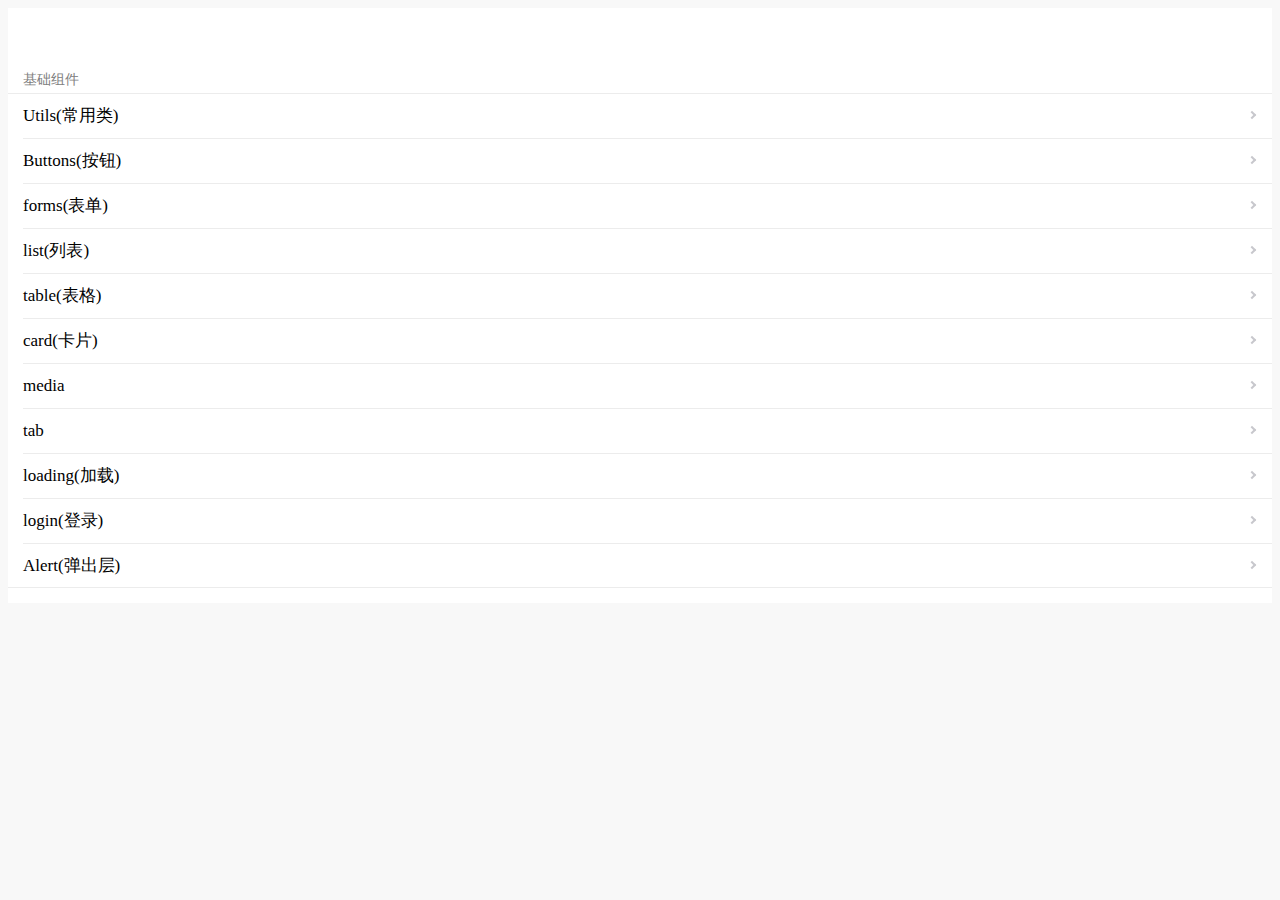
==== commit 339c1109: "update" ====
--- a/index.html
+++ b/index.html
@@ -10,7 +10,7 @@
 	<link rel="stylesheet" type="text/css" href="./example.css">
 </head>
 <body>
-	<div class="page">
+	<div class="page page-index">
 		<div class="page-body">
 			<div class="form-groups-title mt-5">基础组件</div>
 			<div class="form-groups">
--- a/example.css
+++ b/example.css
@@ -1,10 +1,5 @@
 body{
-	padding-bottom: 300px!important;
-	padding: 12px;
 	background-color: #f8f8f8;
-}
-.page{
-
 }
 .page-header{
 	font-size: 1.6rem;
@@ -14,8 +9,11 @@
 	padding:15px;
 	background-color: #fff;
 }
+.page-index>.page-body{
+	padding: 15px 0;
+}
 .page-footer{
-
+	
 }
 .page.tab{
 	position: absolute;
@@ -26,7 +24,6 @@
 	padding: 0;
 	background-color: transparent;
 }
-
 .table-title{
 	padding: 1rem 0;
 	font-weight: bold;
